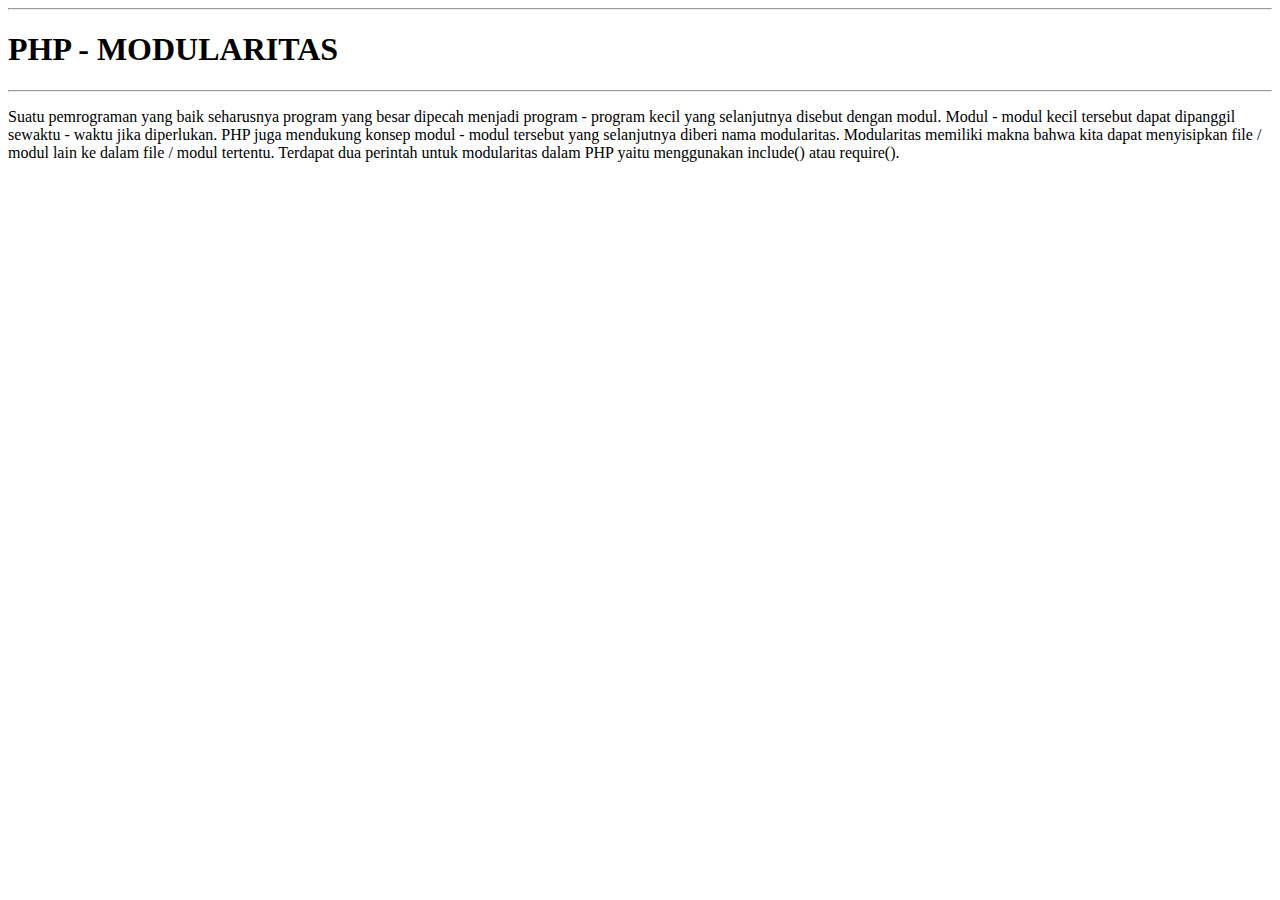
==== index.html @ eecf37a3 "Rename index.php to index.html" ====
<?php
include("menu.php");
?>
<head>
    <title>Modularitas</title>
</head>
<body>
  <hr />
  	<h1>PHP - MODULARITAS</h1><hr />
	<p id="text1">Suatu pemrograman yang baik seharusnya program yang besar dipecah menjadi program - program kecil yang selanjutnya disebut dengan modul. Modul - modul kecil tersebut dapat dipanggil sewaktu - waktu jika diperlukan. PHP juga mendukung konsep modul - modul tersebut yang selanjutnya diberi nama modularitas. Modularitas memiliki makna bahwa kita dapat menyisipkan file / modul lain ke dalam file / modul tertentu. Terdapat dua perintah untuk modularitas dalam PHP yaitu menggunakan include() atau require().</p>
</body>
</html>
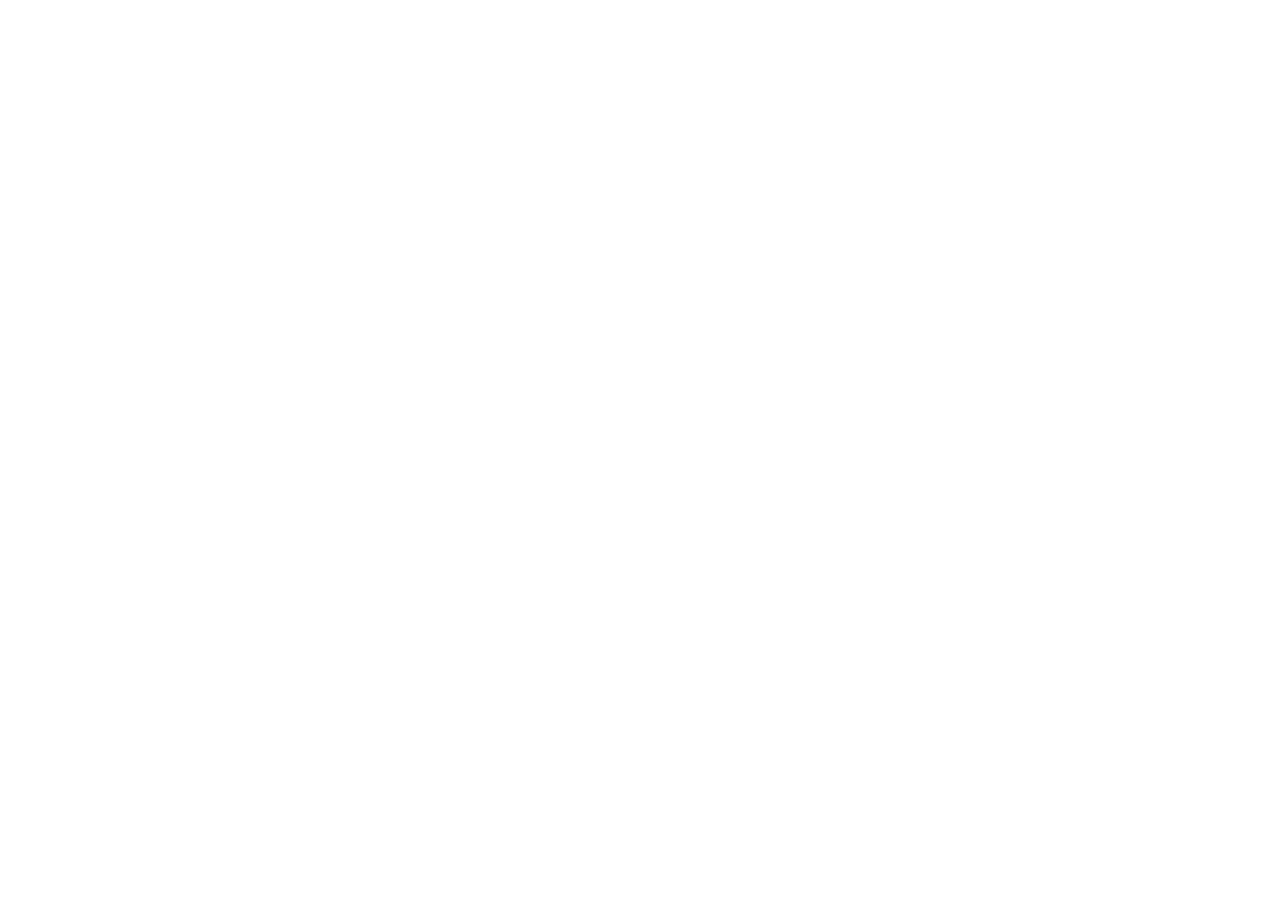
==== commit 1a59d289: "Update index.html" ====
--- a/index.html
+++ b/index.html
@@ -1,10 +1,16 @@
 <?php
-include("menu.php");
+include("https://omaar407.github.io/modularitas/menu.html");
 ?>
 <head>
-    <title>Modularitas</title>
+	<script src="js/jquery-3.4.1.min.js"></script>
+	<script>
+	$(function(){
+		$("#includeContent").load("menu.html");
+	});
+	<title>Modularitas</title>
 </head>
 <body>
+	<div id="includeContent"></div>
   <hr />
   	<h1>PHP - MODULARITAS</h1><hr />
 	<p id="text1">Suatu pemrograman yang baik seharusnya program yang besar dipecah menjadi program - program kecil yang selanjutnya disebut dengan modul. Modul - modul kecil tersebut dapat dipanggil sewaktu - waktu jika diperlukan. PHP juga mendukung konsep modul - modul tersebut yang selanjutnya diberi nama modularitas. Modularitas memiliki makna bahwa kita dapat menyisipkan file / modul lain ke dalam file / modul tertentu. Terdapat dua perintah untuk modularitas dalam PHP yaitu menggunakan include() atau require().</p>
